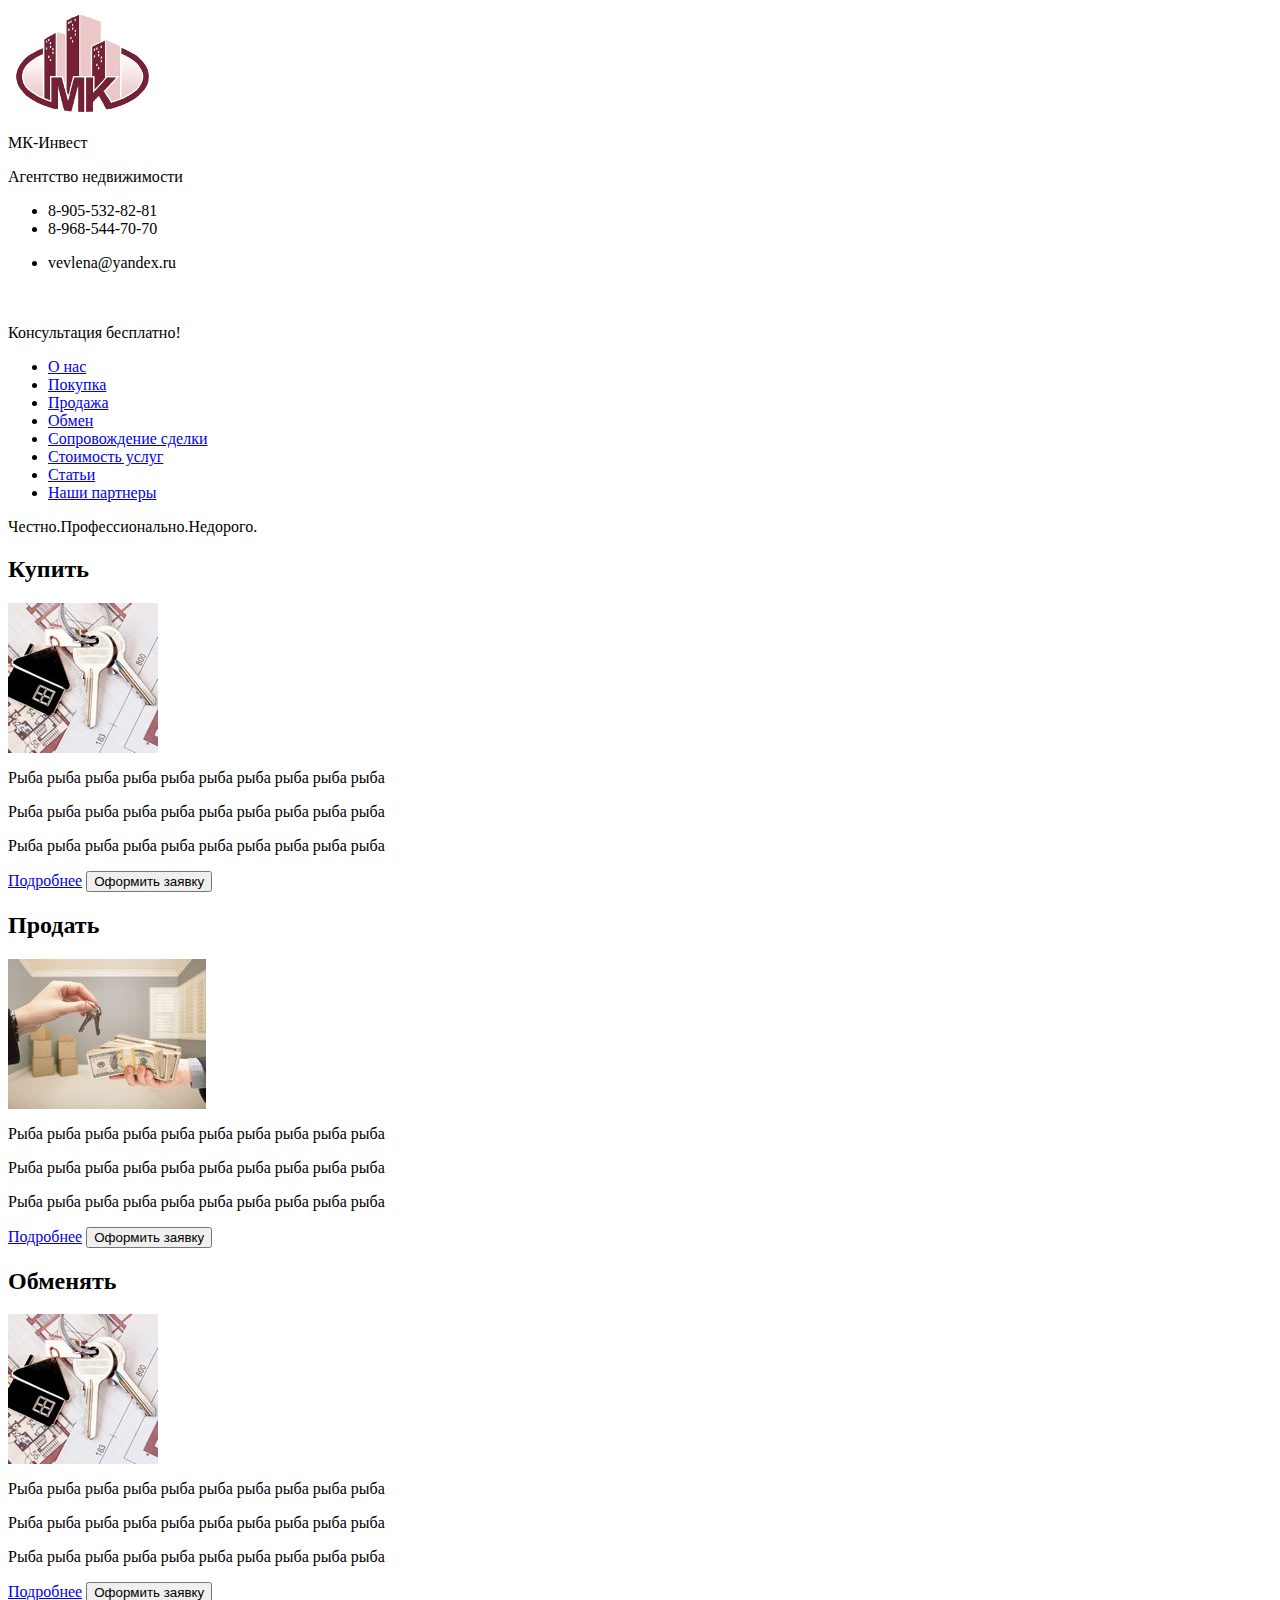
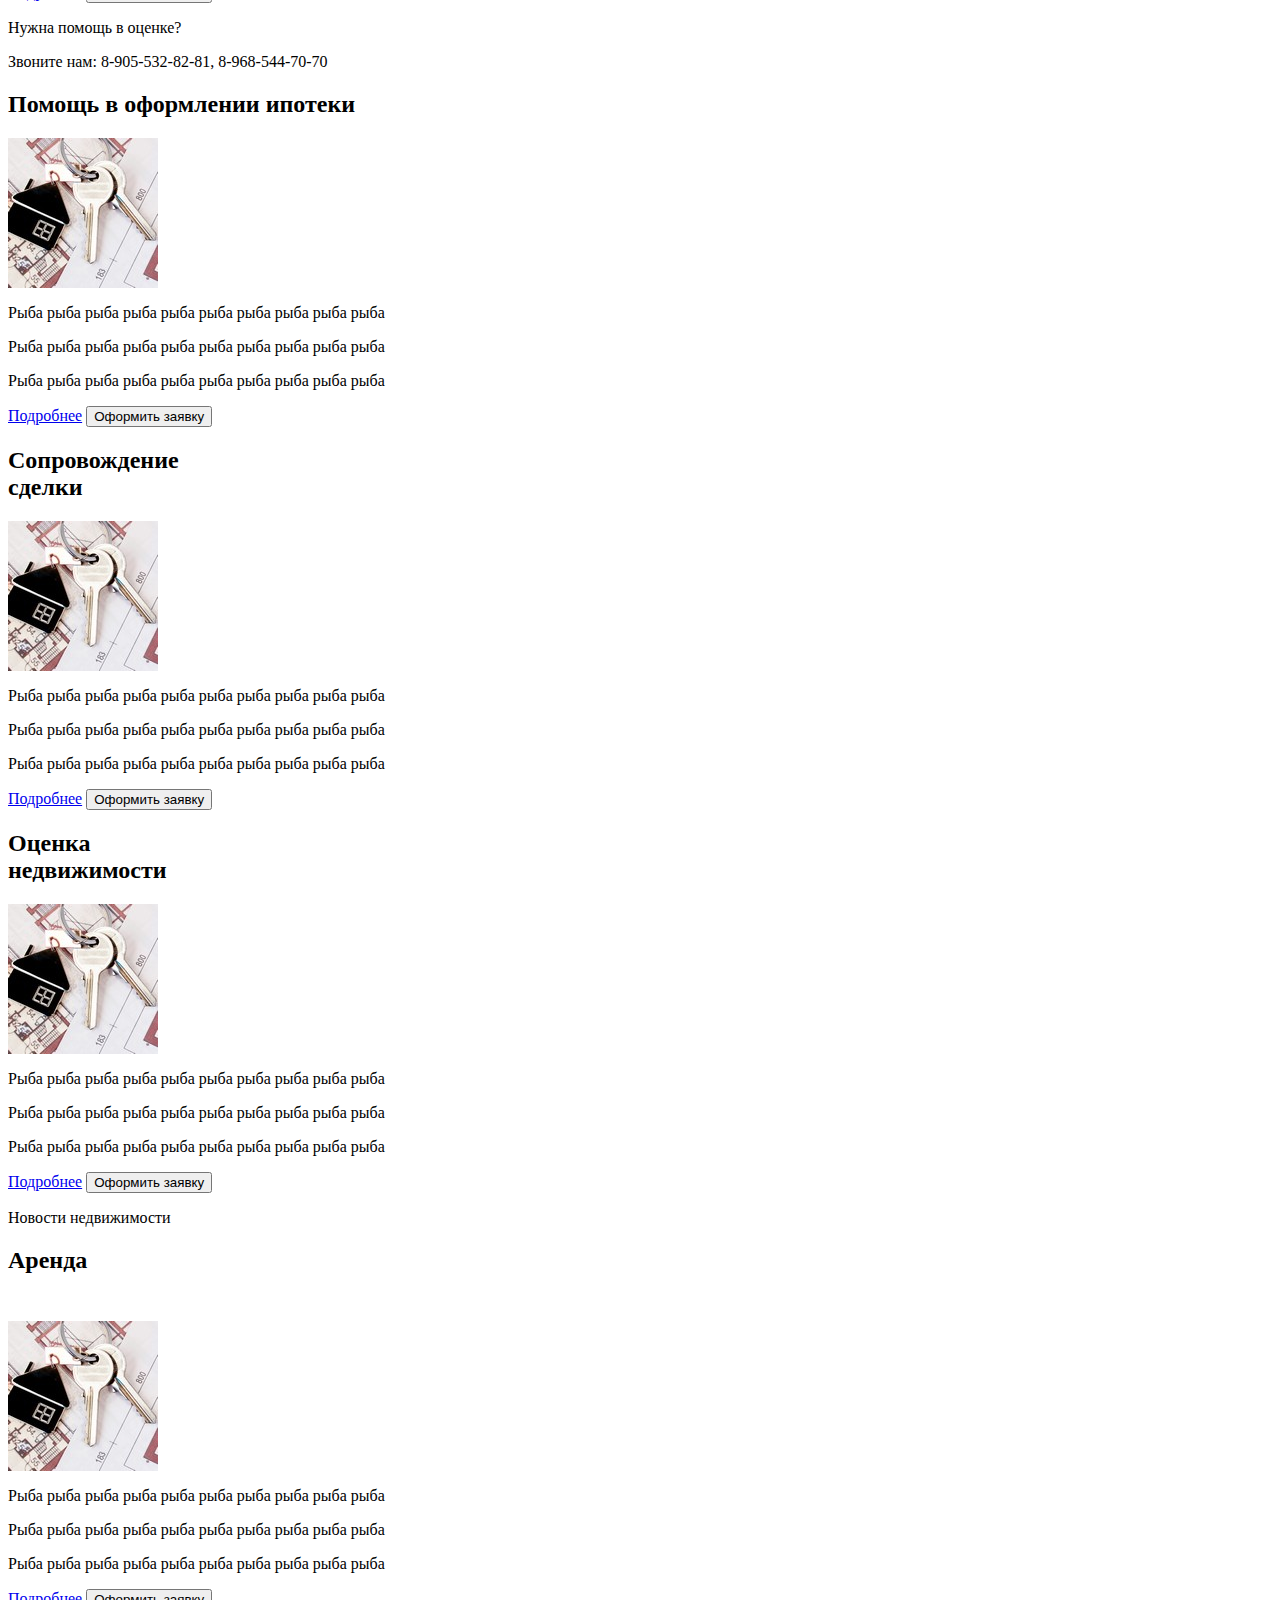
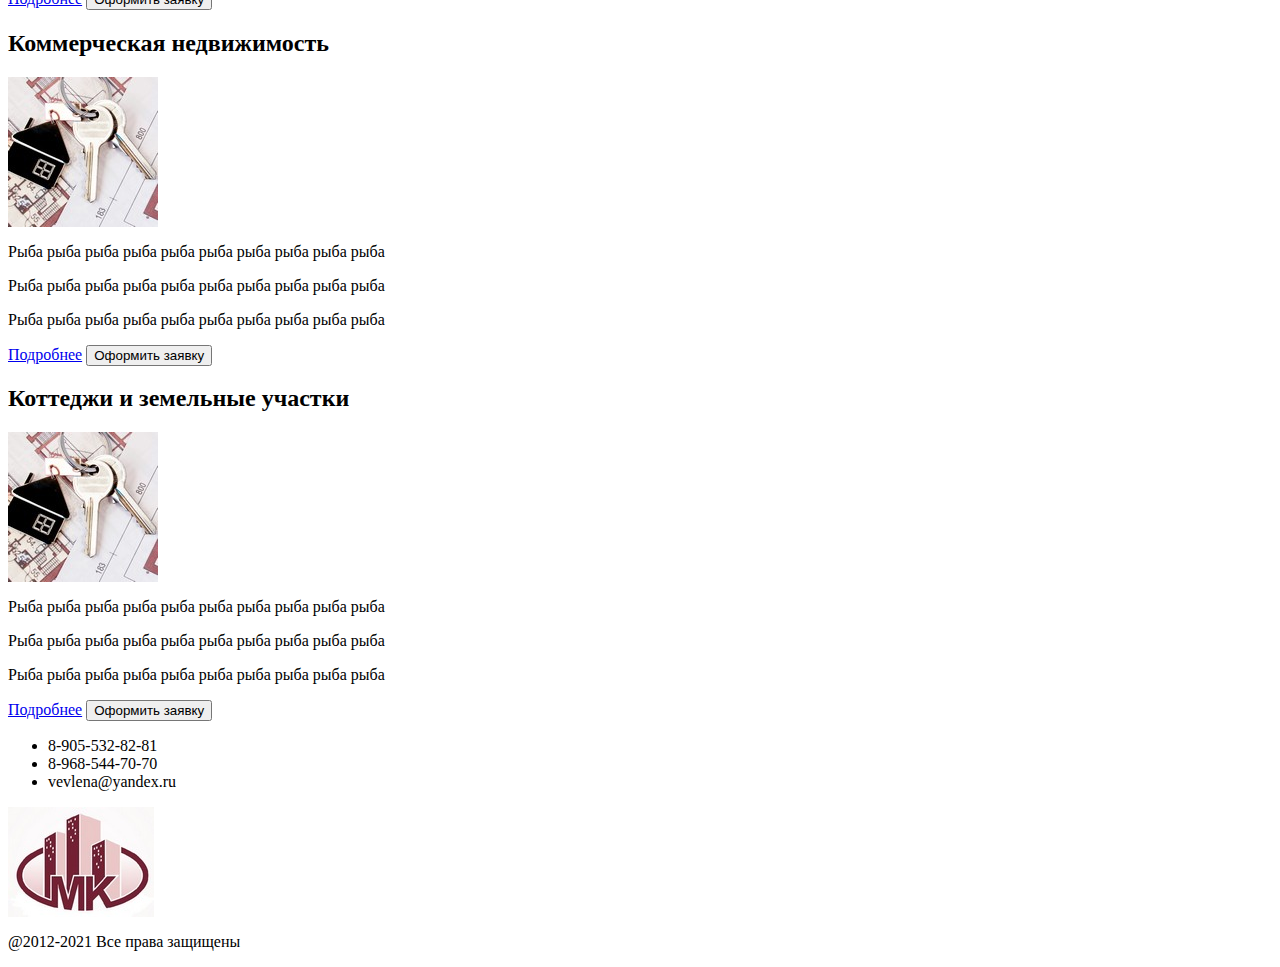
==== Html/index.html @ 58cb3150 "5" ====
﻿<!Doctype>
<html>
<head>
     <meta http-equiv="content-type" content="text/html" charset="utf-8"/>
	 <meta name="discription" content="Купля-продажа комнат и квартир на первичном и вторичном рынке в Москве, Московской" />
	 <!--надо подумать с описанием страницы при выдаче в поисковике-->
	 <meta name="keywords" content="покупка, продажа, обмен, недвижимость, недвижимость Москва, недвидимость МО, дача, участок" />
     <!--подумать ключевые слова, количество слов-->	
	 <title>МК-Инвест</title>
	 <link type="text/css" rel="stylesheet" href="css/main.css" />
	 <link rel="shortcut icon" type="image/x-icon" href="Img/favicon.ico" />

	 
</head>
<body>
     <div class="header">

		<div class="logo">
			<a href="index_new.html">
				<img href="index_new.html" class="img_logo" src="Img/MKsmall.png" alt="МК-Инвест">
			</a>
			<p>МК-Инвест</p>
			<span>Агентство недвижимости</span>
		 </div>
		
		 <div class="header_contacts">
			<ul class="header_contacts_phones">
				<li>8-905-532-82-81</li>
				<li>8-968-544-70-70</li>
			</ul>
			<ul class="header_contacts_mails">
				<li>vevlena@yandex.ru</li>
			</ul>
			<p><br><br>Консультация бесплатно!</p>
		 </div>
	 </div>
	 <nav class="menu">
		<ul>
			<li>
				<a href="about.html">О нас</a>
			   </li>
			<li>
				<a href="purchase.html">Покупка</a>
			   </li>
			<li>
				<a href="sale.html">Продажа</a>
			   </li>
			<li>
				<a href="exchange.html">Обмен</a>
			   </li>
			<li>
				<a href="transaction.html">Сопровождение сделки</a>
			   </li>
			   <li>
				<a href="price.html">Стоимость услуг</a>
			</li>
			<li>
				<a href="articles.html">Статьи</a>
			   </li>
			<li>
				<a href="partners.html">Наши партнеры</a>
			</li>
		</ul>
	</nav>
	<div class="tagline">
		<p>Честно.Профессионально.Недорого.</p>
	</div>
	<div class="center">
		<div class="tile">
			<h2>Купить</h2>
			<img class="tile__img" src="Img/tile_150.jpg" alt="Покупка">
			<p>Рыба рыба  рыба рыба рыба рыба рыба рыба рыба рыба</p>
			<p>Рыба рыба  рыба рыба рыба рыба рыба рыба рыба рыба</p>
			<p>Рыба рыба  рыба рыба рыба рыба рыба рыба рыба рыба</p>
			<a href="purchase.html">Подробнее</a>
			<button>Оформить заявку</button>
		</div>
		<div class="tile">
			<h2>Продать</h2>
			<img class="tile__img" src="Img/sale1_150.jpg" alt="Покупка">
			<p>Рыба рыба  рыба рыба рыба рыба рыба рыба рыба рыба</p>
			<p>Рыба рыба  рыба рыба рыба рыба рыба рыба рыба рыба</p>
			<p>Рыба рыба  рыба рыба рыба рыба рыба рыба рыба рыба</p>
			<a href="sale.html">Подробнее</a>
			<button>Оформить заявку</button>
		</div>
		<div class="tile">
			<h2>Обменять</h2>
			<img class="tile__img" src="Img/tile_150.jpg" alt="Покупка">
			<p>Рыба рыба  рыба рыба рыба рыба рыба рыба рыба рыба</p>
			<p>Рыба рыба  рыба рыба рыба рыба рыба рыба рыба рыба</p>
			<p>Рыба рыба  рыба рыба рыба рыба рыба рыба рыба рыба</p>
			<a href="exchange.html">Подробнее</a>
			<button>Оформить заявку</button>
		</div>
	</div>
	<div class="help">
		<img src="#" alt="">
		<P>Нужна помощь в оценке?</P>
		<P>Звоните нам: 8-905-532-82-81, 8-968-544-70-70</P>
	</div>
	<div class="center">
		<div class="tile">
			<h2>Помощь в оформлении ипотеки</h2>
			<img class="tile__img" src="Img/tile_150.jpg" alt="Покупка">
			<p>Рыба рыба  рыба рыба рыба рыба рыба рыба рыба рыба</p>
			<p>Рыба рыба  рыба рыба рыба рыба рыба рыба рыба рыба</p>
			<p>Рыба рыба  рыба рыба рыба рыба рыба рыба рыба рыба</p>
			<a href="purchase.html">Подробнее</a>
			<button>Оформить заявку</button>
		</div>
		<div class="tile">
			<h2>Сопровождение </br>сделки</h2>
			<img class="tile__img" src="Img/tile_150.jpg" alt="Покупка">
			<p>Рыба рыба  рыба рыба рыба рыба рыба рыба рыба рыба</p>
			<p>Рыба рыба  рыба рыба рыба рыба рыба рыба рыба рыба</p>
			<p>Рыба рыба  рыба рыба рыба рыба рыба рыба рыба рыба</p>
			<a href="sale.html">Подробнее</a>
			<button>Оформить заявку</button>
		</div>
		<div class="tile">
			<h2>Оценка </br> недвижимости</h2>
			<img class="tile__img" src="Img/tile_150.jpg" alt="Покупка">
			<p>Рыба рыба  рыба рыба рыба рыба рыба рыба рыба рыба</p>
			<p>Рыба рыба  рыба рыба рыба рыба рыба рыба рыба рыба</p>
			<p>Рыба рыба  рыба рыба рыба рыба рыба рыба рыба рыба</p>
			<a href="exchange.html">Подробнее</a>
			<button>Оформить заявку</button>
		</div>
	</div>
	<div class="tagline">
		<p> Новости недвижимости</p>

	</div>
	<div class="center">
		<div class="tile">
			<h2>Аренда </br>&nbsp;</h2>
			<img class="tile__img" src="Img/tile_150.jpg" alt="Покупка">
			<p>Рыба рыба  рыба рыба рыба рыба рыба рыба рыба рыба</p>
			<p>Рыба рыба  рыба рыба рыба рыба рыба рыба рыба рыба</p>
			<p>Рыба рыба  рыба рыба рыба рыба рыба рыба рыба рыба</p>
			<a href="rent.html">Подробнее</a>
			<button>Оформить заявку</button>
		</div>
		<div class="tile">
			<h2>Коммерческая недвижимость</h2>
			<img class="tile__img" src="Img/tile_150.jpg" alt="Покупка">
			<p>Рыба рыба  рыба рыба рыба рыба рыба рыба рыба рыба</p>
			<p>Рыба рыба  рыба рыба рыба рыба рыба рыба рыба рыба</p>
			<p>Рыба рыба  рыба рыба рыба рыба рыба рыба рыба рыба</p>
			<a href="sale.html">Подробнее</a>
			<button>Оформить заявку</button>
		</div>
		<div class="tile">
			<h2>Коттеджи и земельные участки</h2>
			<img class="tile__img" src="Img/tile_150.jpg" alt="Покупка">
			<p>Рыба рыба  рыба рыба рыба рыба рыба рыба рыба рыба</p>
			<p>Рыба рыба  рыба рыба рыба рыба рыба рыба рыба рыба</p>
			<p>Рыба рыба  рыба рыба рыба рыба рыба рыба рыба рыба</p>
			<a href="exchange.html">Подробнее</a>
			<button>Оформить заявку</button>
		</div>
	</div>
	<footer class="footer">
		<div class="contacts">
			<ul class="phone_numbers">
				<li>8-905-532-82-81</li>
				<li>8-968-544-70-70</li>
				<li>vevlena@yandex.ru</li>
			</ul>
		</div>
		<img href="index_new.html" class="img_logo_footer" src="Img/MKsmall.jpg" alt="МК-Инвест">
		<p>@2012-2021 Все права защищены</p>	
	</footer>	
</body>

</html>
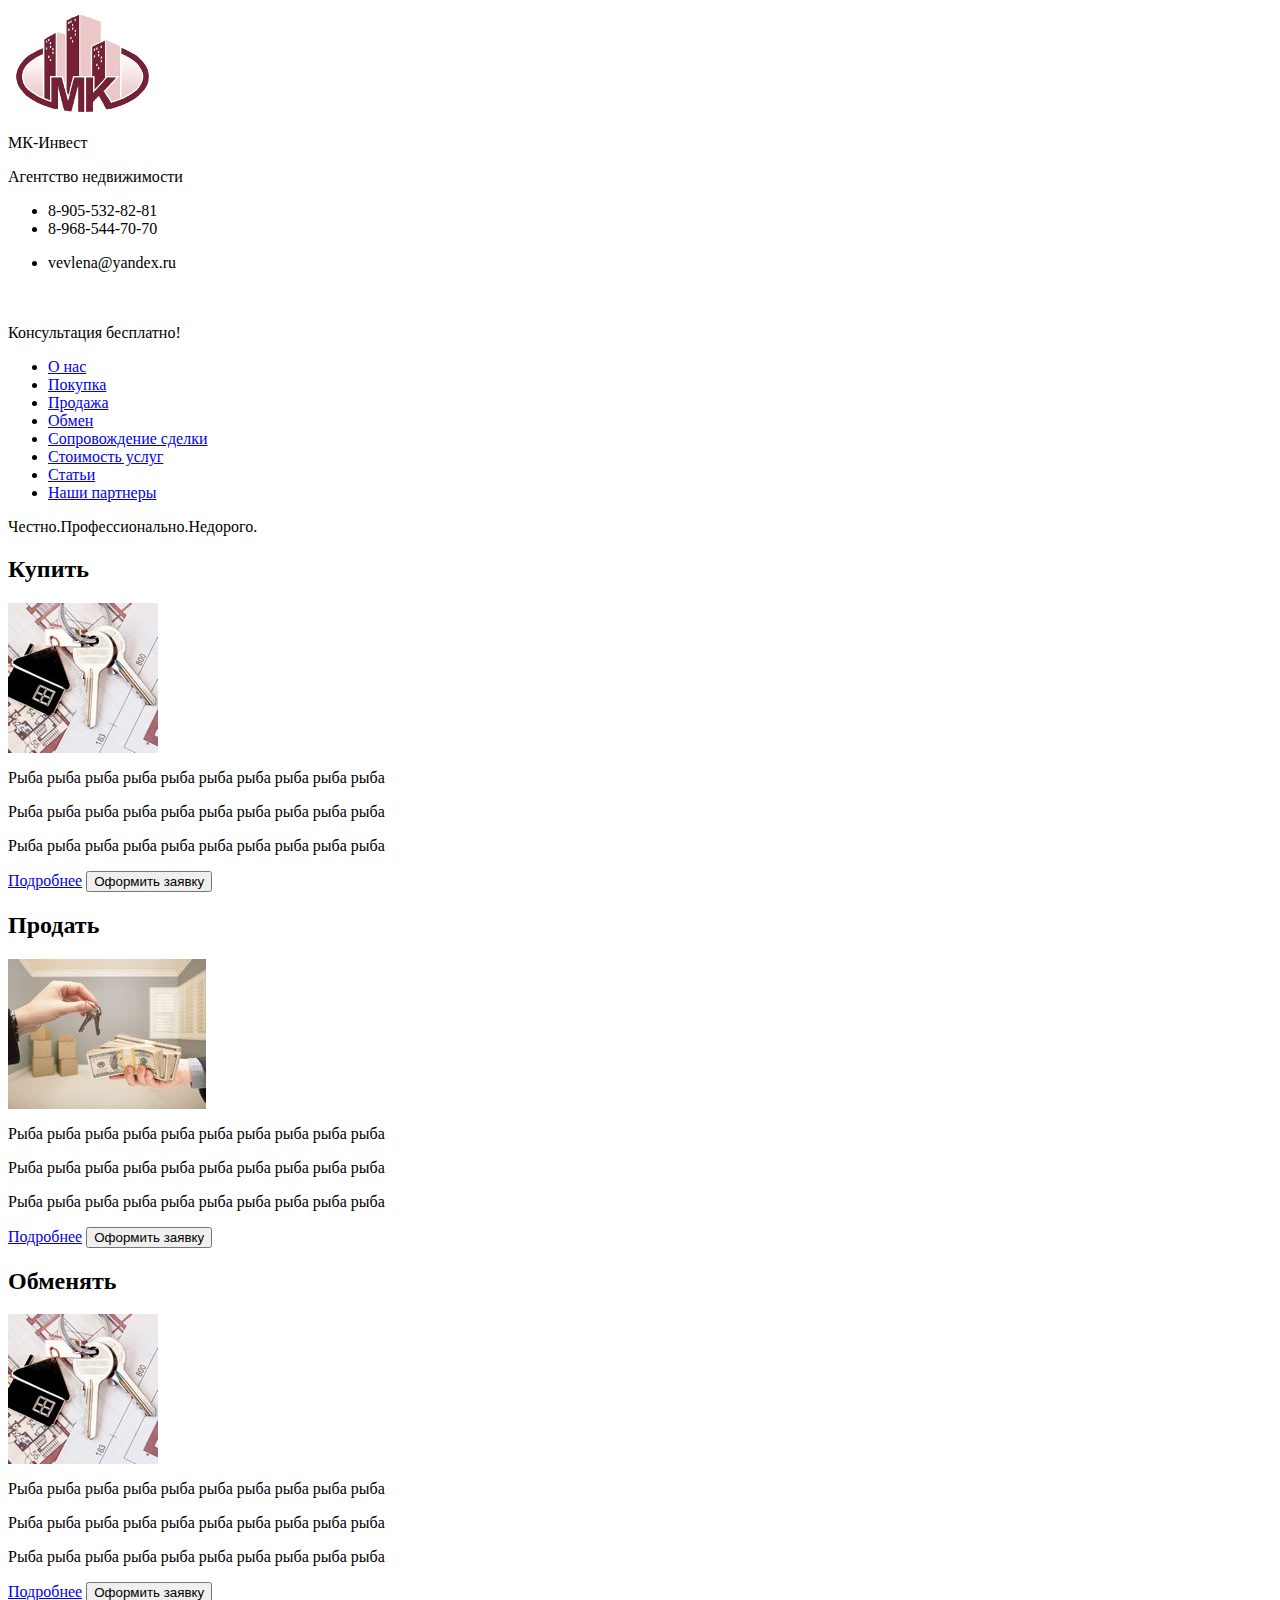
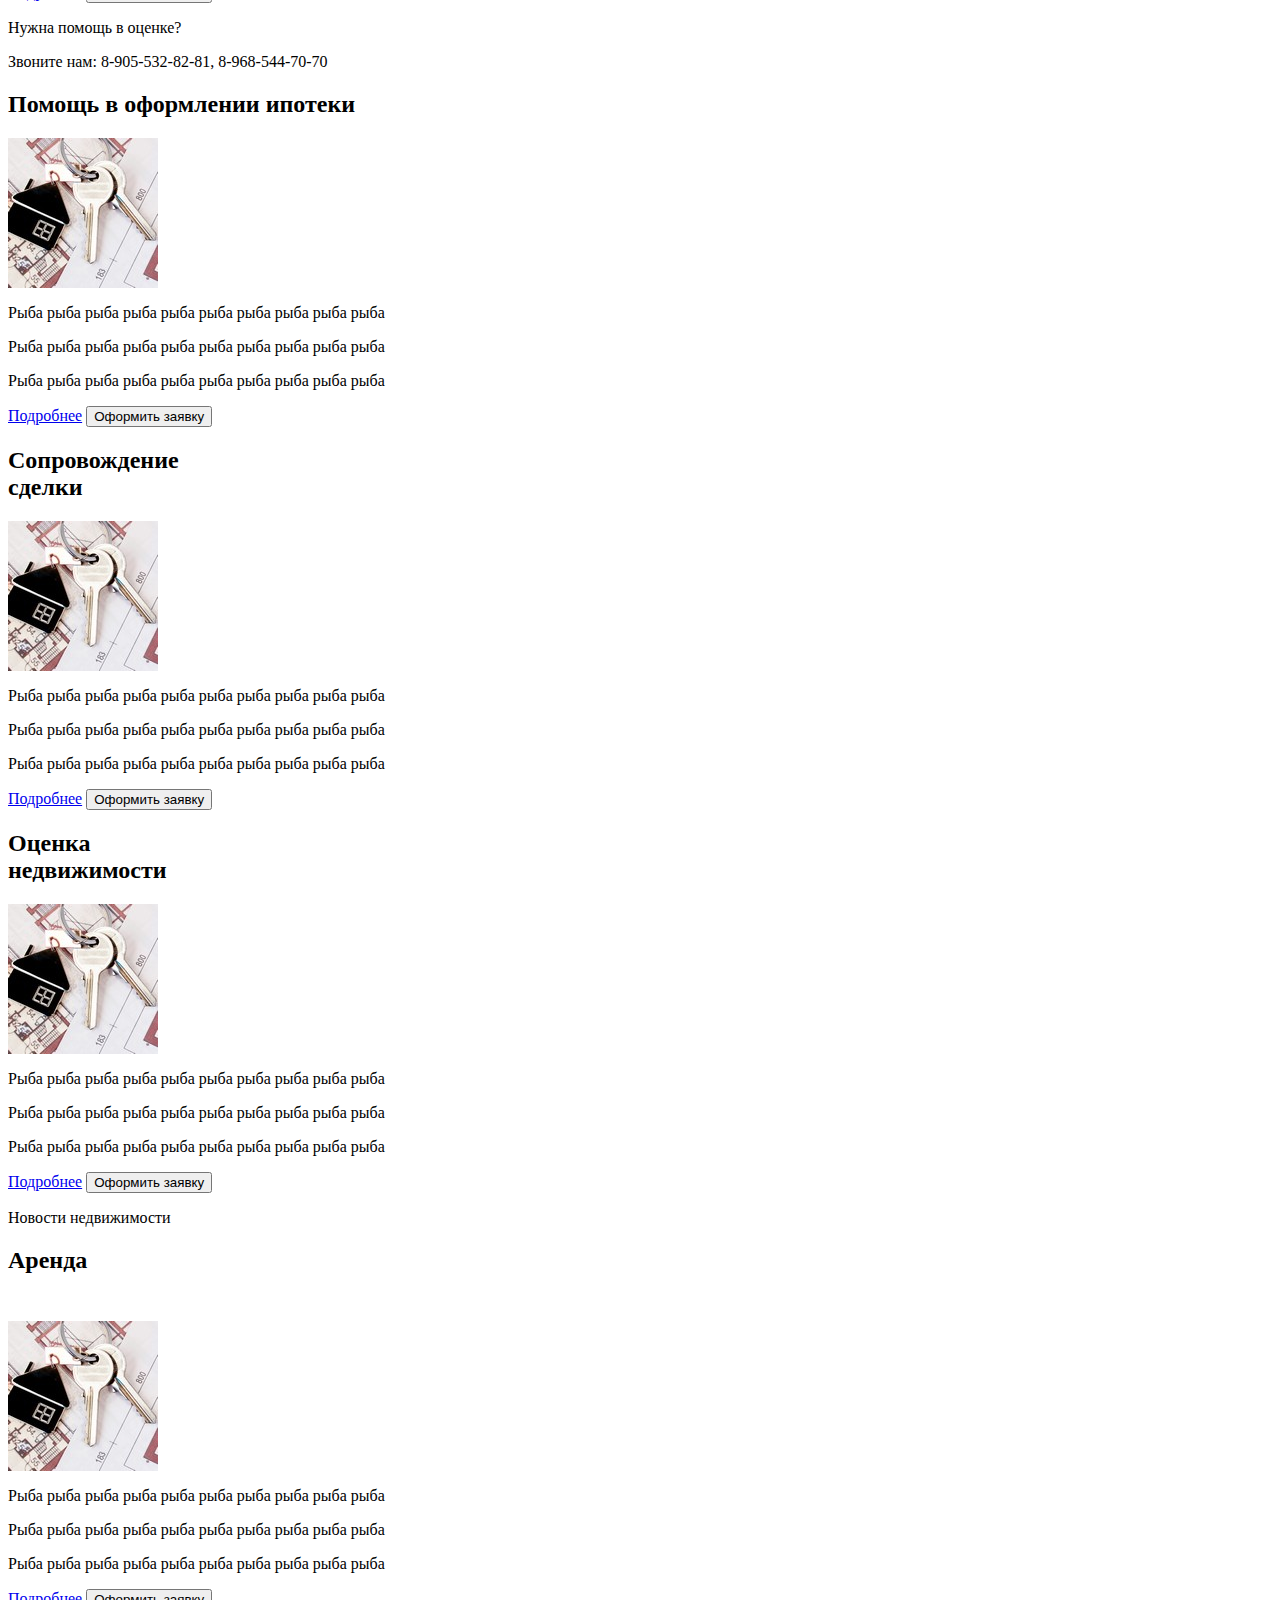
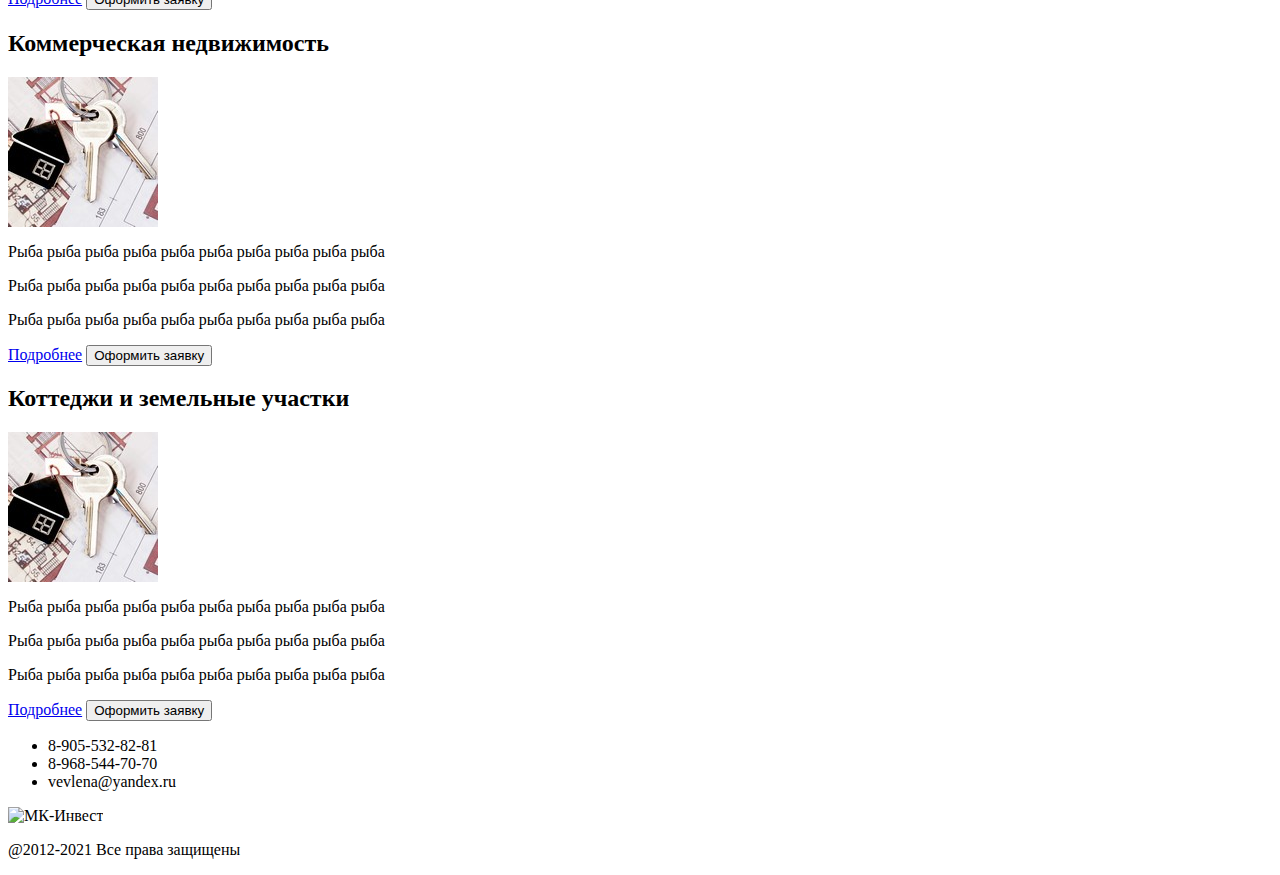
==== commit 99de7781: "6" ====
--- a/Html/index.html
+++ b/Html/index.html
@@ -13,17 +13,16 @@
 	 
 </head>
 <body>
-     <div class="header">
-
-		<div class="logo">
-			<a href="index_new.html">
-				<img href="index_new.html" class="img_logo" src="Img/MKsmall.png" alt="МК-Инвест">
+    <div class="header body_line">
+  		<div class="logo">
+			<a href="index.html">
+				<img href="index.html" class="logo_img" src="Img/MKsmall.png" alt="МК-Инвест">
 			</a>
 			<p>МК-Инвест</p>
 			<span>Агентство недвижимости</span>
-		 </div>
+		</div>
 		
-		 <div class="header_contacts">
+		<div class="header_contacts">
 			<ul class="header_contacts_phones">
 				<li>8-905-532-82-81</li>
 				<li>8-968-544-70-70</li>
@@ -32,9 +31,10 @@
 				<li>vevlena@yandex.ru</li>
 			</ul>
 			<p><br><br>Консультация бесплатно!</p>
-		 </div>
-	 </div>
-	 <nav class="menu">
+		</div>
+	</div>
+
+	<nav class="main_menu body_line">
 		<ul>
 			<li>
 				<a href="about.html">О нас</a>
@@ -62,10 +62,11 @@
 			</li>
 		</ul>
 	</nav>
-	<div class="tagline">
+
+	<div class="tagline body_line">
 		<p>Честно.Профессионально.Недорого.</p>
 	</div>
-	<div class="center">
+	<div class="center body_line">
 		<div class="tile">
 			<h2>Купить</h2>
 			<img class="tile__img" src="Img/tile_150.jpg" alt="Покупка">
@@ -94,12 +95,12 @@
 			<button>Оформить заявку</button>
 		</div>
 	</div>
-	<div class="help">
+	<div class="help body_line">
 		<img src="#" alt="">
 		<P>Нужна помощь в оценке?</P>
 		<P>Звоните нам: 8-905-532-82-81, 8-968-544-70-70</P>
 	</div>
-	<div class="center">
+	<div class="center body_line">
 		<div class="tile">
 			<h2>Помощь в оформлении ипотеки</h2>
 			<img class="tile__img" src="Img/tile_150.jpg" alt="Покупка">
@@ -128,11 +129,11 @@
 			<button>Оформить заявку</button>
 		</div>
 	</div>
-	<div class="tagline">
+	<div class="tagline body_line">
 		<p> Новости недвижимости</p>
 
 	</div>
-	<div class="center">
+	<div class="center body_line">
 		<div class="tile">
 			<h2>Аренда </br>&nbsp;</h2>
 			<img class="tile__img" src="Img/tile_150.jpg" alt="Покупка">
@@ -161,7 +162,7 @@
 			<button>Оформить заявку</button>
 		</div>
 	</div>
-	<footer class="footer">
+	<footer class="footer body_line">
 		<div class="contacts">
 			<ul class="phone_numbers">
 				<li>8-905-532-82-81</li>
@@ -169,7 +170,7 @@
 				<li>vevlena@yandex.ru</li>
 			</ul>
 		</div>
-		<img href="index_new.html" class="img_logo_footer" src="Img/MKsmall.jpg" alt="МК-Инвест">
+		<img href="index.html" class="img_logo_footer" src="Img/MKsmall.jpg" alt="МК-Инвест">
 		<p>@2012-2021 Все права защищены</p>	
 	</footer>	
 </body>
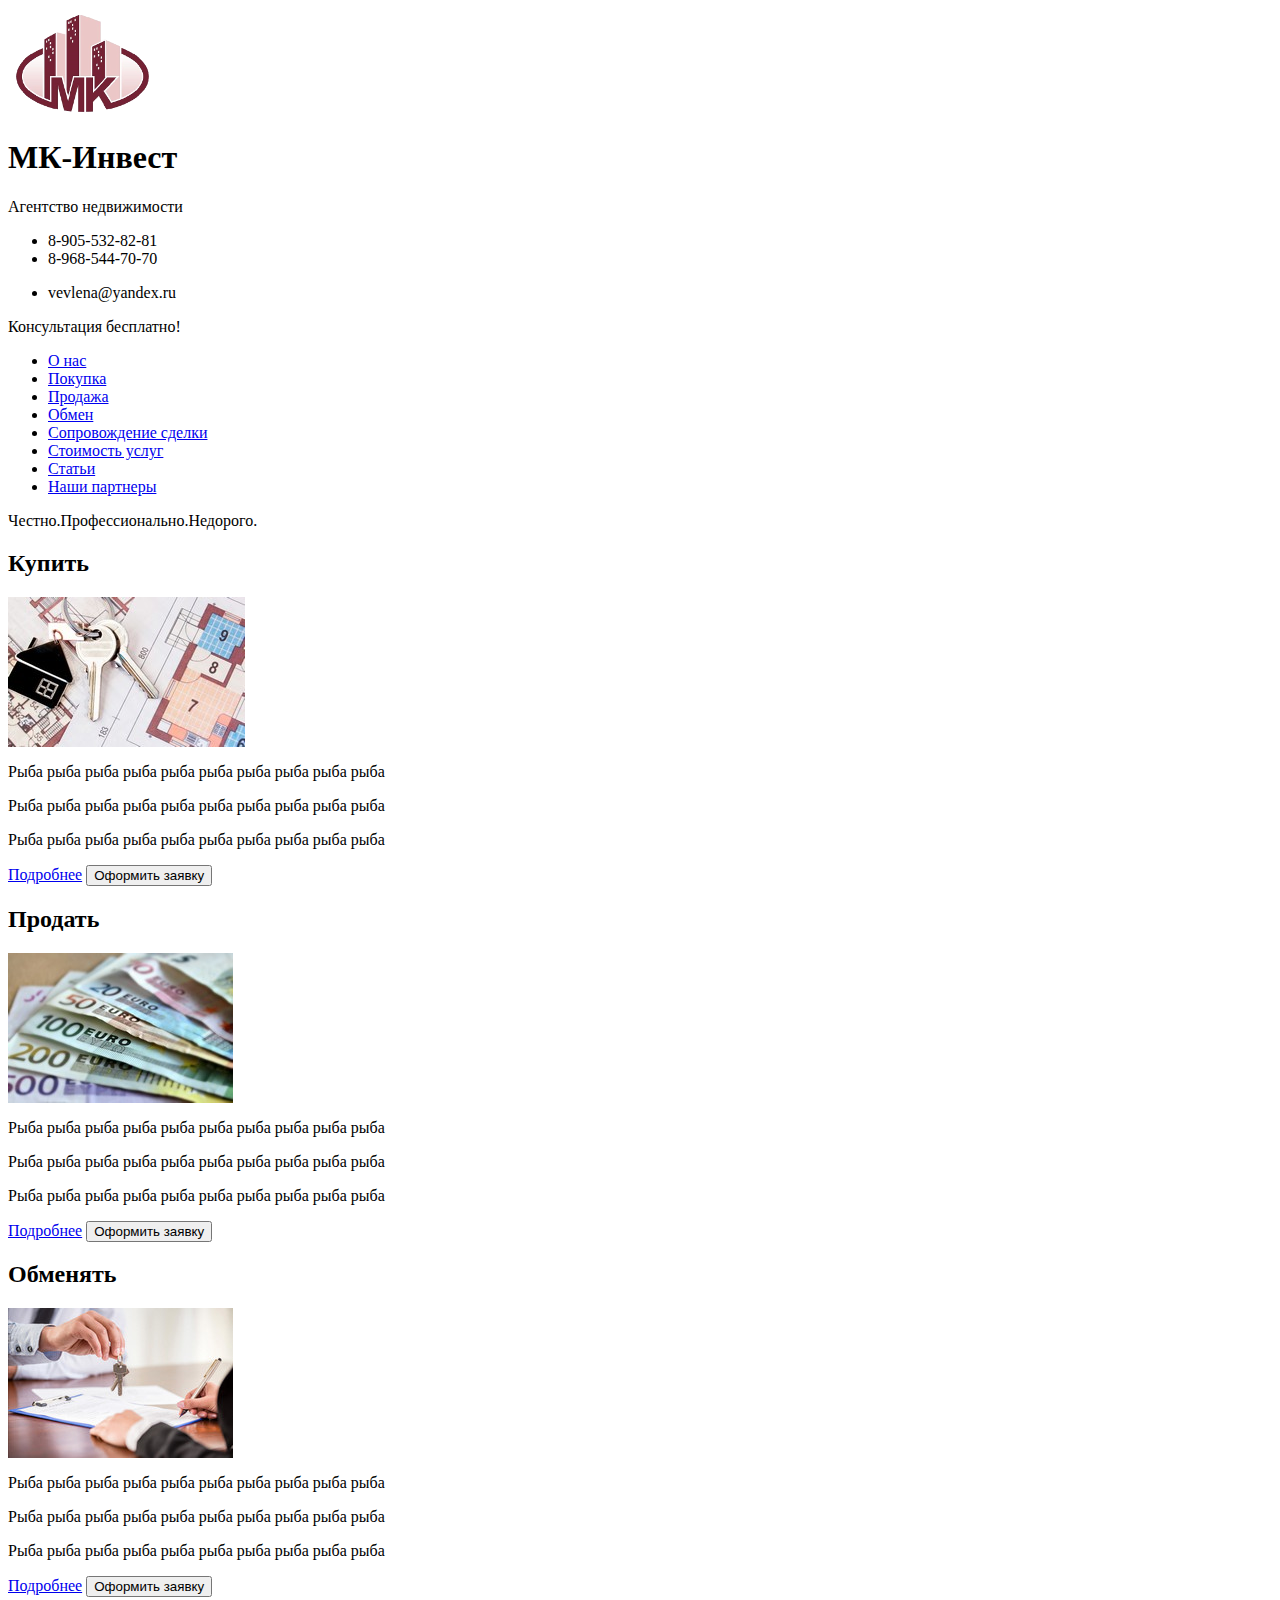
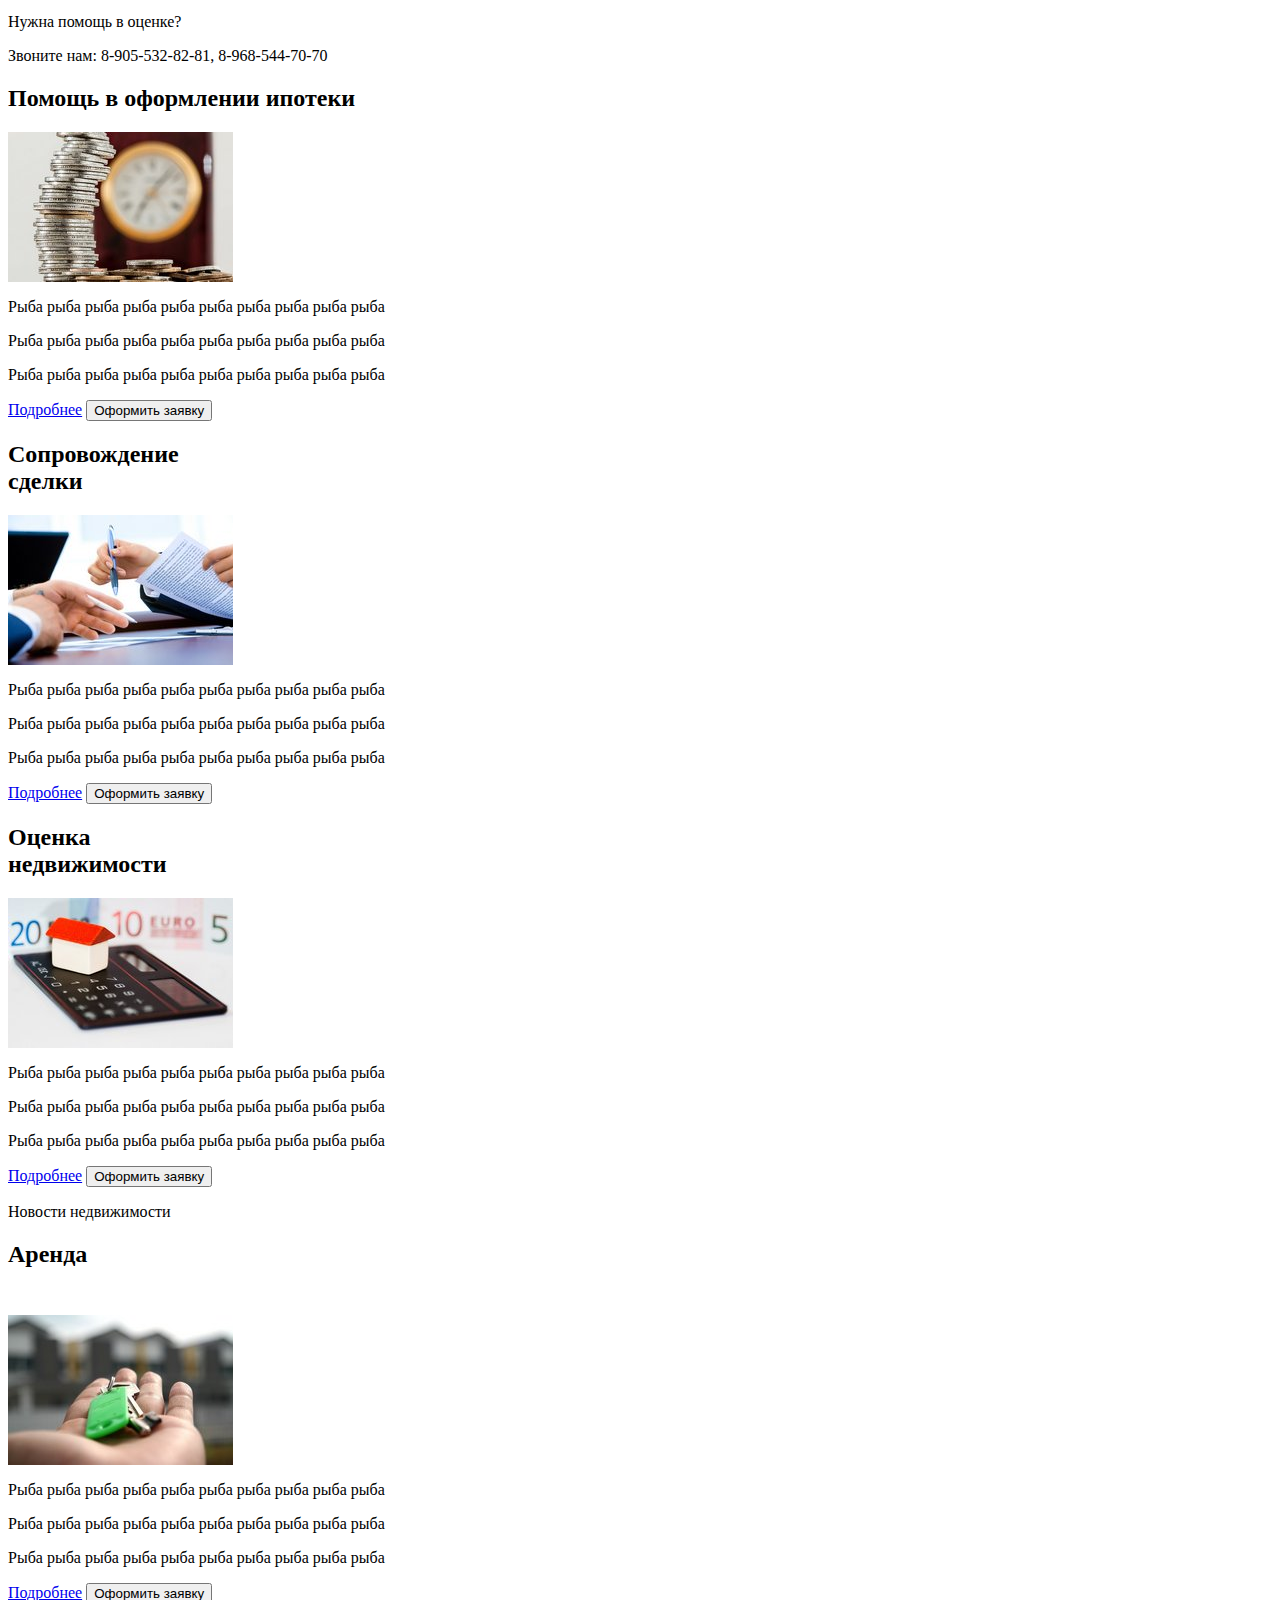
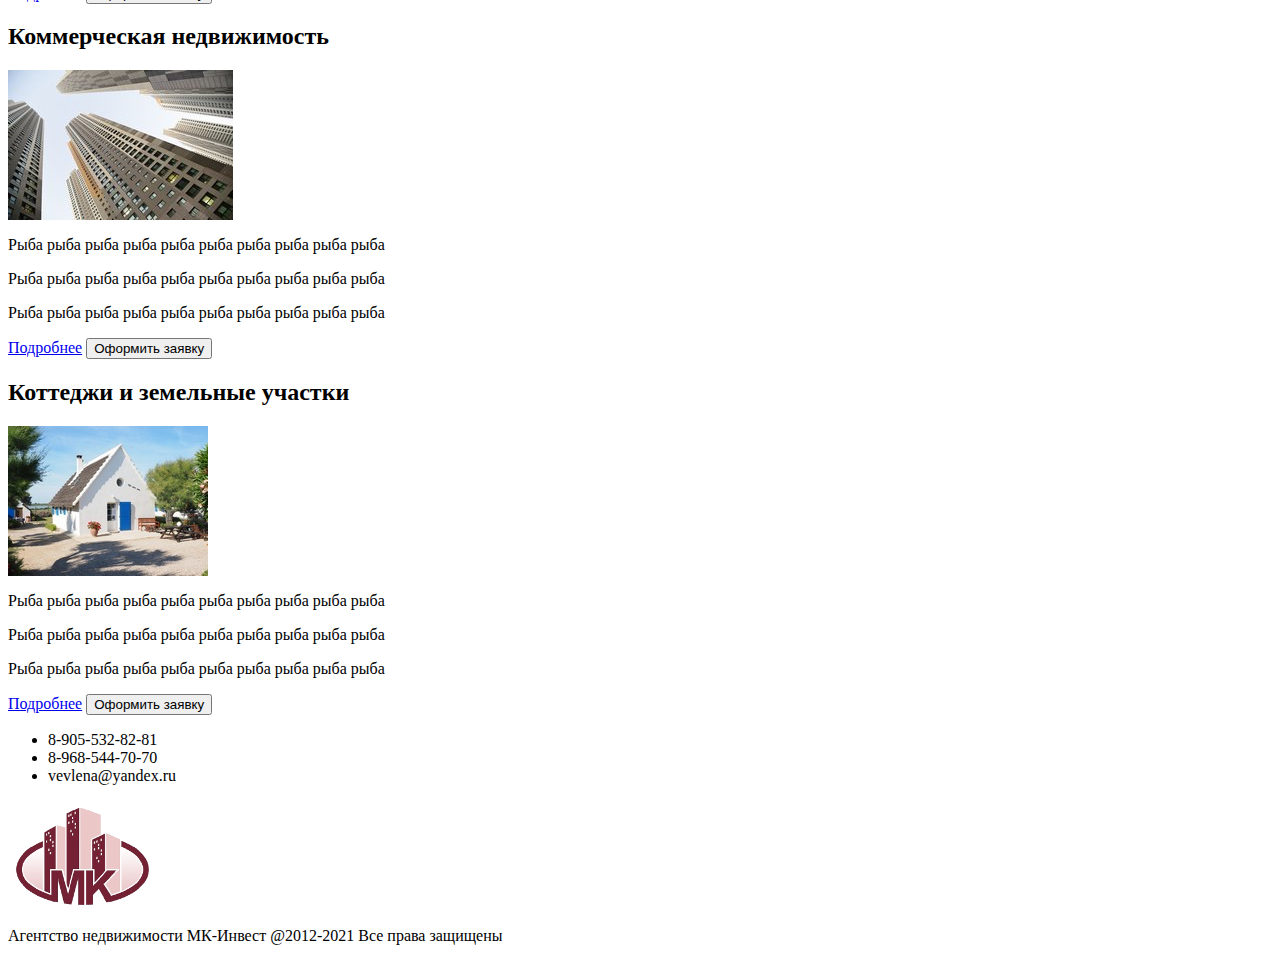
==== commit 61227d52: "11" ====
--- a/Html/index.html
+++ b/Html/index.html
@@ -18,7 +18,7 @@
 			<a href="index.html">
 				<img href="index.html" class="logo_img" src="Img/MKsmall.png" alt="МК-Инвест">
 			</a>
-			<p>МК-Инвест</p>
+			<h1>МК-Инвест</h1>
 			<span>Агентство недвижимости</span>
 		</div>
 		
@@ -30,7 +30,9 @@
 			<ul class="header_contacts_mails">
 				<li>vevlena@yandex.ru</li>
 			</ul>
-			<p><br><br>Консультация бесплатно!</p>
+			<!-- <div class="clear"></div> -->
+			<span>Консультация бесплатно!</span>
+			<!-- <div class="clear"></div> -->
 		</div>
 	</div>
 
@@ -66,10 +68,10 @@
 	<div class="tagline body_line">
 		<p>Честно.Профессионально.Недорого.</p>
 	</div>
-	<div class="center body_line">
+	<div class="tile_line body_line">
 		<div class="tile">
 			<h2>Купить</h2>
-			<img class="tile__img" src="Img/tile_150.jpg" alt="Покупка">
+			<a  href="purchase.html"><img class="tile__img" src="Img/purchase_150.jpg" alt="Покупка"></a>
 			<p>Рыба рыба  рыба рыба рыба рыба рыба рыба рыба рыба</p>
 			<p>Рыба рыба  рыба рыба рыба рыба рыба рыба рыба рыба</p>
 			<p>Рыба рыба  рыба рыба рыба рыба рыба рыба рыба рыба</p>
@@ -78,7 +80,7 @@
 		</div>
 		<div class="tile">
 			<h2>Продать</h2>
-			<img class="tile__img" src="Img/sale1_150.jpg" alt="Покупка">
+			<a href="sale.html"><img class="tile__img" src="Img/sale2_150.jpg" alt="Продажа"></a> 
 			<p>Рыба рыба  рыба рыба рыба рыба рыба рыба рыба рыба</p>
 			<p>Рыба рыба  рыба рыба рыба рыба рыба рыба рыба рыба</p>
 			<p>Рыба рыба  рыба рыба рыба рыба рыба рыба рыба рыба</p>
@@ -87,7 +89,7 @@
 		</div>
 		<div class="tile">
 			<h2>Обменять</h2>
-			<img class="tile__img" src="Img/tile_150.jpg" alt="Покупка">
+			<a href="exchange.html"><img class="tile__img" src="Img/exchange_150.jpg" alt="Обмен"></a>
 			<p>Рыба рыба  рыба рыба рыба рыба рыба рыба рыба рыба</p>
 			<p>Рыба рыба  рыба рыба рыба рыба рыба рыба рыба рыба</p>
 			<p>Рыба рыба  рыба рыба рыба рыба рыба рыба рыба рыба</p>
@@ -96,47 +98,45 @@
 		</div>
 	</div>
 	<div class="help body_line">
-		<img src="#" alt="">
 		<P>Нужна помощь в оценке?</P>
 		<P>Звоните нам: 8-905-532-82-81, 8-968-544-70-70</P>
 	</div>
-	<div class="center body_line">
+	<div class="tile_line body_line">
 		<div class="tile">
 			<h2>Помощь в оформлении ипотеки</h2>
-			<img class="tile__img" src="Img/tile_150.jpg" alt="Покупка">
+			<a href="mortgage.html"><img class="tile__img" src="Img/mortgage2_150.jpg" alt="Помощь в оформлении ипотеки"></a>
 			<p>Рыба рыба  рыба рыба рыба рыба рыба рыба рыба рыба</p>
 			<p>Рыба рыба  рыба рыба рыба рыба рыба рыба рыба рыба</p>
 			<p>Рыба рыба  рыба рыба рыба рыба рыба рыба рыба рыба</p>
-			<a href="purchase.html">Подробнее</a>
+			<a href="mortgage.html">Подробнее</a>
 			<button>Оформить заявку</button>
 		</div>
 		<div class="tile">
 			<h2>Сопровождение </br>сделки</h2>
-			<img class="tile__img" src="Img/tile_150.jpg" alt="Покупка">
+			<a href="transaction.html"><img class="tile__img" src="Img/support2_150.jpg" alt="Сопровождение сделки"></a>
 			<p>Рыба рыба  рыба рыба рыба рыба рыба рыба рыба рыба</p>
 			<p>Рыба рыба  рыба рыба рыба рыба рыба рыба рыба рыба</p>
 			<p>Рыба рыба  рыба рыба рыба рыба рыба рыба рыба рыба</p>
-			<a href="sale.html">Подробнее</a>
+			<a href="transaction.html">Подробнее</a>
 			<button>Оформить заявку</button>
 		</div>
 		<div class="tile">
 			<h2>Оценка </br> недвижимости</h2>
-			<img class="tile__img" src="Img/tile_150.jpg" alt="Покупка">
+			<a href="estimate.html"><img class="tile__img" src="Img/estimate2_150.jpg" alt="Оценка недвижимости"></a>
 			<p>Рыба рыба  рыба рыба рыба рыба рыба рыба рыба рыба</p>
 			<p>Рыба рыба  рыба рыба рыба рыба рыба рыба рыба рыба</p>
 			<p>Рыба рыба  рыба рыба рыба рыба рыба рыба рыба рыба</p>
-			<a href="exchange.html">Подробнее</a>
+			<a href="estimate.html">Подробнее</a>
 			<button>Оформить заявку</button>
 		</div>
 	</div>
 	<div class="tagline body_line">
 		<p> Новости недвижимости</p>
-
 	</div>
-	<div class="center body_line">
+	<div class="tile_line body_line">
 		<div class="tile">
 			<h2>Аренда </br>&nbsp;</h2>
-			<img class="tile__img" src="Img/tile_150.jpg" alt="Покупка">
+			<a href="rent.html"><img class="tile__img" src="Img/rent2_150.jpg" alt="Аренда"></a>
 			<p>Рыба рыба  рыба рыба рыба рыба рыба рыба рыба рыба</p>
 			<p>Рыба рыба  рыба рыба рыба рыба рыба рыба рыба рыба</p>
 			<p>Рыба рыба  рыба рыба рыба рыба рыба рыба рыба рыба</p>
@@ -145,24 +145,25 @@
 		</div>
 		<div class="tile">
 			<h2>Коммерческая недвижимость</h2>
-			<img class="tile__img" src="Img/tile_150.jpg" alt="Покупка">
+			<a href="commercial.html"><img class="tile__img" src="Img/commercial2_150.jpg" alt="Коммерческая недвижимость"></a>
 			<p>Рыба рыба  рыба рыба рыба рыба рыба рыба рыба рыба</p>
 			<p>Рыба рыба  рыба рыба рыба рыба рыба рыба рыба рыба</p>
 			<p>Рыба рыба  рыба рыба рыба рыба рыба рыба рыба рыба</p>
-			<a href="sale.html">Подробнее</a>
+			<a href="commercial.html">Подробнее</a>
 			<button>Оформить заявку</button>
 		</div>
 		<div class="tile">
 			<h2>Коттеджи и земельные участки</h2>
-			<img class="tile__img" src="Img/tile_150.jpg" alt="Покупка">
+			<a href="cottages.html"><img class="tile__img" src="Img/settlement_150.jpg" alt="Коттеджи и земельные участки"></a>
 			<p>Рыба рыба  рыба рыба рыба рыба рыба рыба рыба рыба</p>
 			<p>Рыба рыба  рыба рыба рыба рыба рыба рыба рыба рыба</p>
 			<p>Рыба рыба  рыба рыба рыба рыба рыба рыба рыба рыба</p>
-			<a href="exchange.html">Подробнее</a>
+			<a href="settlement.html">Подробнее</a>
 			<button>Оформить заявку</button>
 		</div>
 	</div>
-	<footer class="footer body_line">
+
+    <footer class="footer_line body_line">
 		<div class="contacts">
 			<ul class="phone_numbers">
 				<li>8-905-532-82-81</li>
@@ -170,9 +171,9 @@
 				<li>vevlena@yandex.ru</li>
 			</ul>
 		</div>
-		<img href="index.html" class="img_logo_footer" src="Img/MKsmall.jpg" alt="МК-Инвест">
-		<p>@2012-2021 Все права защищены</p>	
-	</footer>	
+		<img href="index.html" class="logo_img" src="Img/MKsmall.png" alt="МК-Инвест">
+		<p class="copyrights">Агентство недвижимости МК-Инвест @2012-2021 Все права защищены</p>	
+	</footer>
 </body>
 
 </html>
